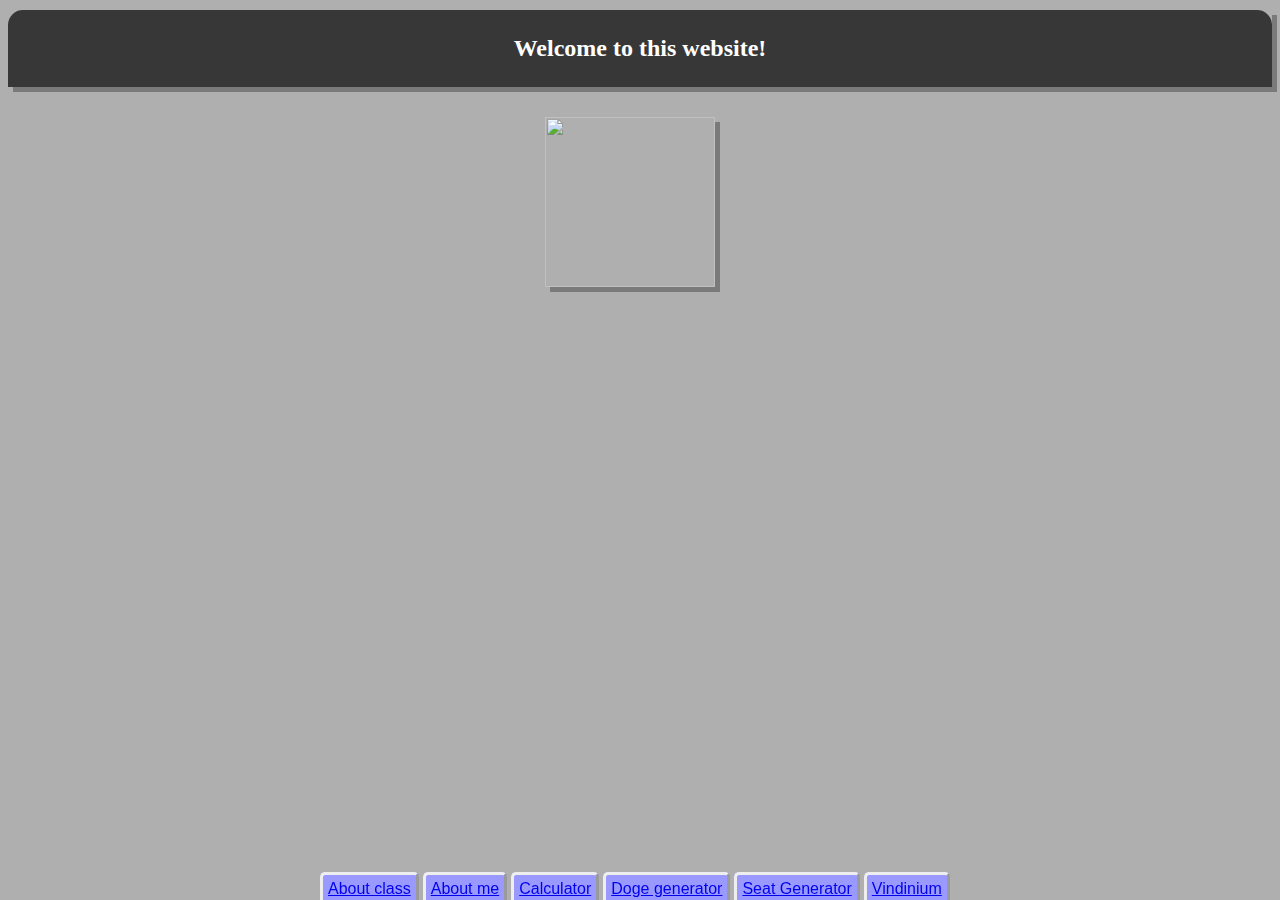
==== index.html @ acecfab9 "Work pls" ====
<!DOCTYPE html>
<html>
	<head>
		<link type="text/css" rel="stylesheet" href="index.css"/>
		<title>Result</title>
	</head>
	<body>
		<div id="header">
		<div id="navbar">
				<ul>
                    <li><a href="../intropage/intro.html">About class</a></li>
                    <li><a href="../aboutme/aboutme.html">About me</a></li>    
				    <li><a href="../calculator/calc.html">Calculator</a></li>
				    <li><a href="../dogegenerator/doge.html">Doge generator</a></li>
				    <li><a href="../seatgenerator/seatgen.html">Seat Generator</a></li>
                    <li><a href="../vindpage/vind.html">Vindinium</a></li>
				</ul>
			</div>
			<h2>Welcome to this website!</h2>
		</div>
        
        
            
        <div id="welcome">
		<img src="https://encrypted-tbn2.gstatic.com/images?q=tbn:ANd9GcTx9uyy2anmDjyMisBhLemA6X6QykDob9RmskmJ1GpQUr47_4WiNA">
        </div>      
        
            
	</body>
</html>
---- index.css ----
body {
	background-color: #afafaf
}

h2 {
	font-weight: bold;
	text-align: center;
	padding-top: 25px;
	padding-bottom: 25px;
	color: #ffffff;
    box-shadow: rgba(0,0,0,.3) 5px 5px;
}

img {
	height: 170px;
	width: 170px;
	box-shadow: rgba(0,0,0,.3) 5px 5px;

}
#header {
	position: relative;
	top: -10px;
	background-color: #373737;
	border-top-left-radius: 15px;
	border-top-right-radius: 15px;
}
#navbar {
	position: fixed;
	bottom:10px;
	left:50%;
	margin-left:-350px;
}


ul{
	list-style-type: none;
	position: fixed;
	margin: -10px;
}


li {
	display: inline;
    border-style: outset;
	border: px;
	font-family: Futura, Tahoma, sans-serif;
	color: #afffff;
	padding: 5px;
	border-radius: 5px 5px;
	background-color: #9999ff
}

#welcome {
    margin: 0 auto;
    width: 15%;
}
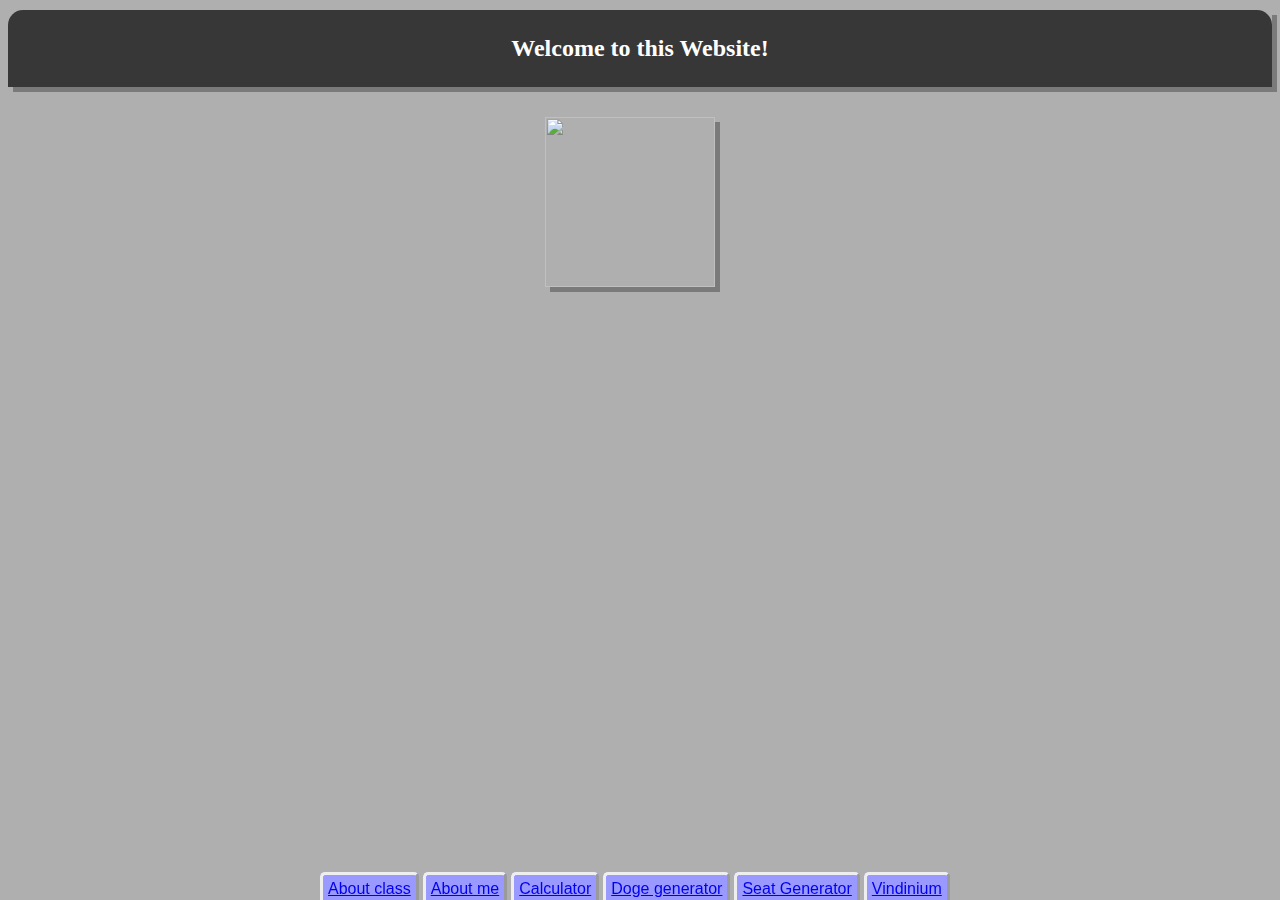
==== commit 26f60dca: "trying changes" ====
--- a/index.html
+++ b/index.html
@@ -16,8 +16,11 @@
                     <li><a href="../vindpage/vind.html">Vindinium</a></li>
 				</ul>
 			</div>
-			<h2>Welcome to this website!</h2>
+			<h2>Welcome to this Website!</h2>
 		</div>
+        
+        
+        
         
         
             
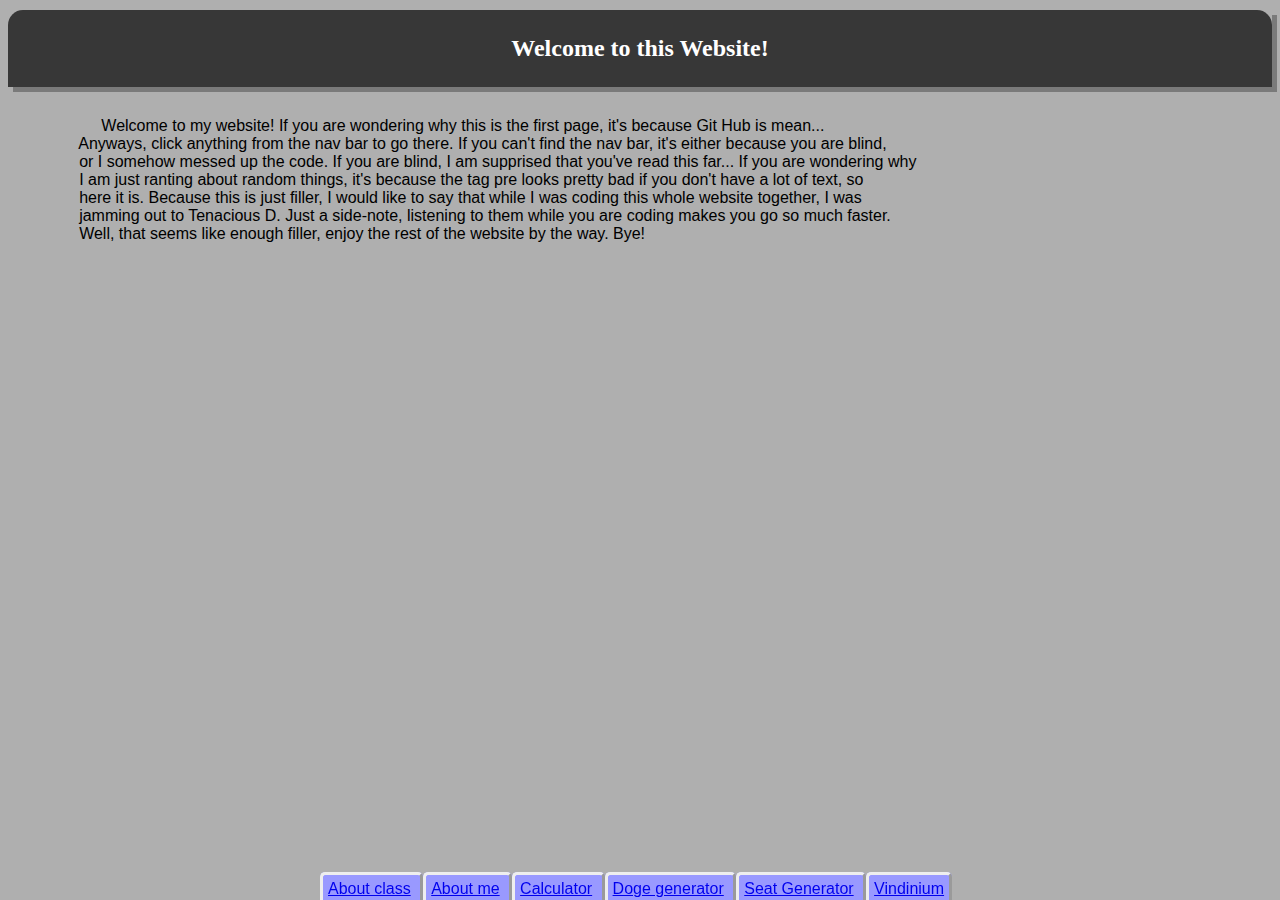
==== commit d84a0e37: "Trying again" ====
--- a/index.html
+++ b/index.html
@@ -1,33 +1,46 @@
 <!DOCTYPE html>
 <html>
-	<head>
-		<link type="text/css" rel="stylesheet" href="index.css"/>
-		<title>Result</title>
-	</head>
-	<body>
-		<div id="header">
-		<div id="navbar">
-				<ul>
-                    <li><a href="../intropage/intro.html">About class</a></li>
-                    <li><a href="../aboutme/aboutme.html">About me</a></li>    
-				    <li><a href="../calculator/calc.html">Calculator</a></li>
-				    <li><a href="../dogegenerator/doge.html">Doge generator</a></li>
-				    <li><a href="../seatgenerator/seatgen.html">Seat Generator</a></li>
-                    <li><a href="../vindpage/vind.html">Vindinium</a></li>
-				</ul>
-			</div>
-			<h2>Welcome to this Website!</h2>
-		</div>
-        
-        
-        
-        
-        
-            
-        <div id="welcome">
-		<img src="https://encrypted-tbn2.gstatic.com/images?q=tbn:ANd9GcTx9uyy2anmDjyMisBhLemA6X6QykDob9RmskmJ1GpQUr47_4WiNA">
-        </div>      
-        
-            
-	</body>
+
+<head>
+    <link type="text/css" rel="stylesheet" href="index.css" />
+    <title>Result</title>
+</head>
+
+<body>
+    <div id="header">
+        <div id="navbar">
+            <ul>
+                <li><a href="../intropage/intro.html">About class</a>
+                </li>
+                <li><a href="../aboutme/aboutme.html">About me</a>
+                </li>
+                <li><a href="../calculator/calc.html">Calculator</a>
+                </li>
+                <li><a href="../dogegenerator/doge.html">Doge generator</a>
+                </li>
+                <li><a href="../seatgenerator/seatgen.html">Seat Generator</a>
+                </li>
+                <li><a href="../vindpage/vind.html">Vindinium</a>
+                </li>
+            </ul>
+        </div>
+        <h2>Welcome to this Website!</h2>
+    </div>
+
+
+
+
+
+    <pre id="gitmean">                     Welcome to my website! If you are wondering why this is the first page, it's because Git Hub is mean... 
+                Anyways, click anything from the nav bar to go there. If you can't find the nav bar, it's either because you are blind,
+                or I somehow messed up the code. If you are blind, I am supprised that you've read this far... If you are wondering why
+                I am just ranting about random things, it's because the tag pre looks pretty bad if you don't have a lot of text, so 
+                here it is. Because this is just filler, I would like to say that while I was coding this whole website together, I was
+                jamming out to Tenacious D. Just a side-note, listening to them while you are coding makes you go so much faster. 
+                Well, that seems like enough filler, enjoy the rest of the website by the way. Bye!
+             </pre>
+
+
+</body>
+
 </html>--- a/index.css
+++ b/index.css
@@ -1,59 +1,55 @@
 body {
-	background-color: #afafaf
+    background-color: #afafaf
 }
-
 h2 {
-	font-weight: bold;
-	text-align: center;
-	padding-top: 25px;
-	padding-bottom: 25px;
-	color: #ffffff;
-    box-shadow: rgba(0,0,0,.3) 5px 5px;
-}
-
-img {
-	height: 170px;
-	width: 170px;
-	box-shadow: rgba(0,0,0,.3) 5px 5px;
-
+    font-weight: bold;
+    text-align: center;
+    padding-top: 25px;
+    padding-bottom: 25px;
+    color: #ffffff;
+    box-shadow: rgba(0, 0, 0, .3) 5px 5px;
 }
 #header {
-	position: relative;
-	top: -10px;
-	background-color: #373737;
-	border-top-left-radius: 15px;
-	border-top-right-radius: 15px;
+    position: relative;
+    top: -10px;
+    background-color: #373737;
+    border-top-left-radius: 15px;
+    border-top-right-radius: 15px;
+    text-align: center;
 }
 #navbar {
-	position: fixed;
-	bottom:10px;
-	left:50%;
-	margin-left:-350px;
+    position: fixed;
+    bottom:10px;
+    left:50%;
+    margin-left:-350px;
 }
-
-
-ul{
-	list-style-type: none;
-	position: fixed;
-	margin: -10px;
+ul {
+    list-style-type: none;
+    position: fixed;
+    margin: -10px;
 }
-
-
 li {
-	display: inline;
+    display: inline;
     border-style: outset;
-	border: px;
-	font-family: Futura, Tahoma, sans-serif;
-	color: #afffff;
-	padding: 5px;
-	border-radius: 5px 5px;
-	background-color: #9999ff
+    border: px;
+    font-family: Futura, Tahoma, sans-serif;
+    color: #afffff;
+    padding: 5px;
+    border-radius: 5px 5px;
+    background-color: #9999ff
 }
-
-#welcome {
+/* #welcome {
     margin: 0 auto;
     width: 15%;
+} */
+ #about {
+    width: 45%;
 }
-
-
-
+pre {
+    font-family: sans-serif;
+    font-size: 1em;
+}
+#gitmean {
+    margin-left: 0;
+    /*     text-align: center */
+}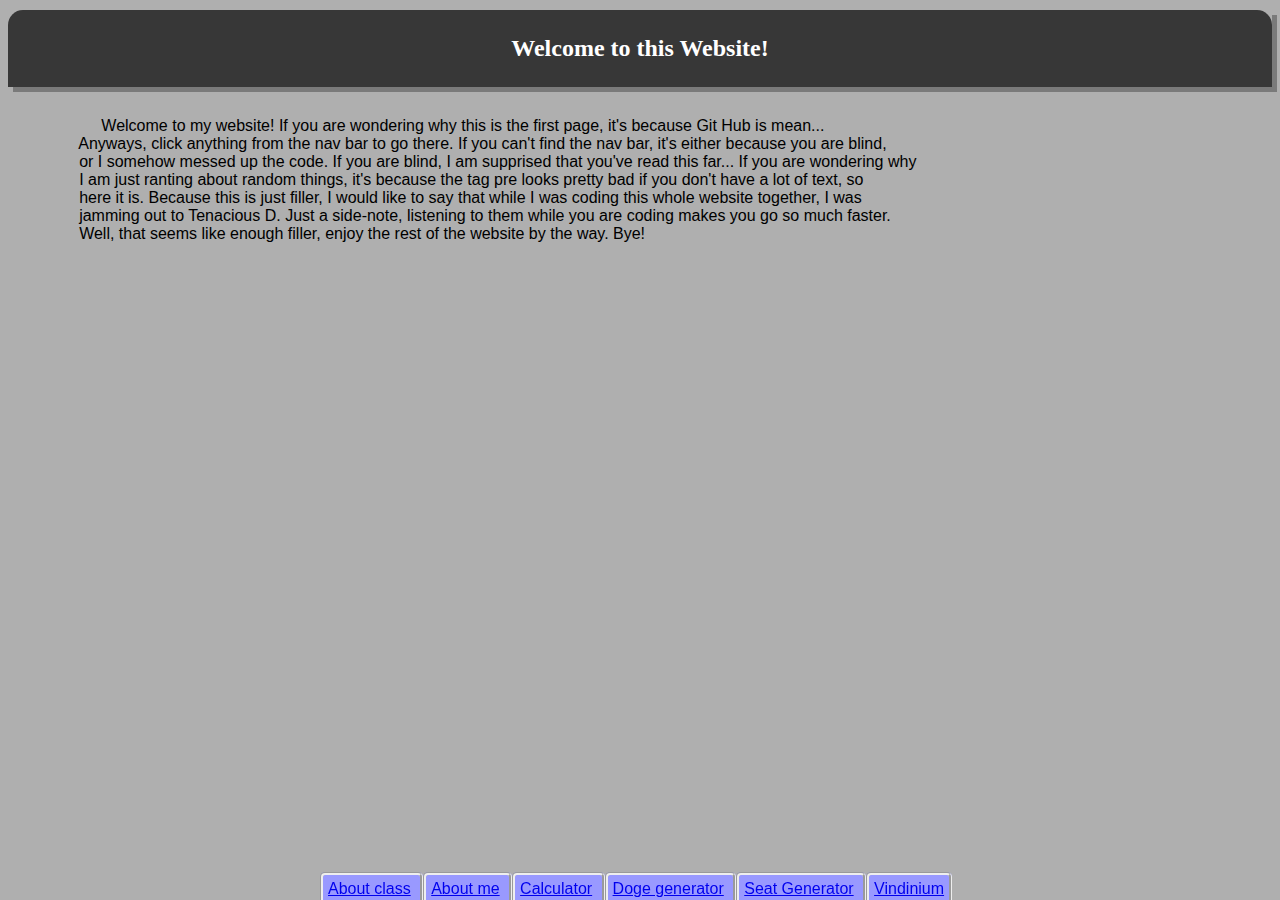
==== commit 4c0ad67b: "Solution" ====
--- a/index.html
+++ b/index.html
@@ -10,17 +10,17 @@
     <div id="header">
         <div id="navbar">
             <ul>
-                <li><a href="../intropage/intro.html">About class</a>
+                <li><a href="/intropage/intro.html">About class</a>
                 </li>
-                <li><a href="../aboutme/aboutme.html">About me</a>
+                <li><a href="/aboutme/aboutme.html">About me</a>
                 </li>
-                <li><a href="../calculator/calc.html">Calculator</a>
+                <li><a href="/calculator/calc.html">Calculator</a>
                 </li>
-                <li><a href="../dogegenerator/doge.html">Doge generator</a>
+                <li><a href="/dogegenerator/doge.html">Doge generator</a>
                 </li>
-                <li><a href="../seatgenerator/seatgen.html">Seat Generator</a>
+                <li><a href="/seatgenerator/seatgen.html">Seat Generator</a>
                 </li>
-                <li><a href="../vindpage/vind.html">Vindinium</a>
+                <li><a href="/vindpage/vind.html">Vindinium</a>
                 </li>
             </ul>
         </div>
--- a/index.css
+++ b/index.css
@@ -30,8 +30,7 @@
 }
 li {
     display: inline;
-    border-style: outset;
-    border: px;
+    border-style: groove;
     font-family: Futura, Tahoma, sans-serif;
     color: #afffff;
     padding: 5px;
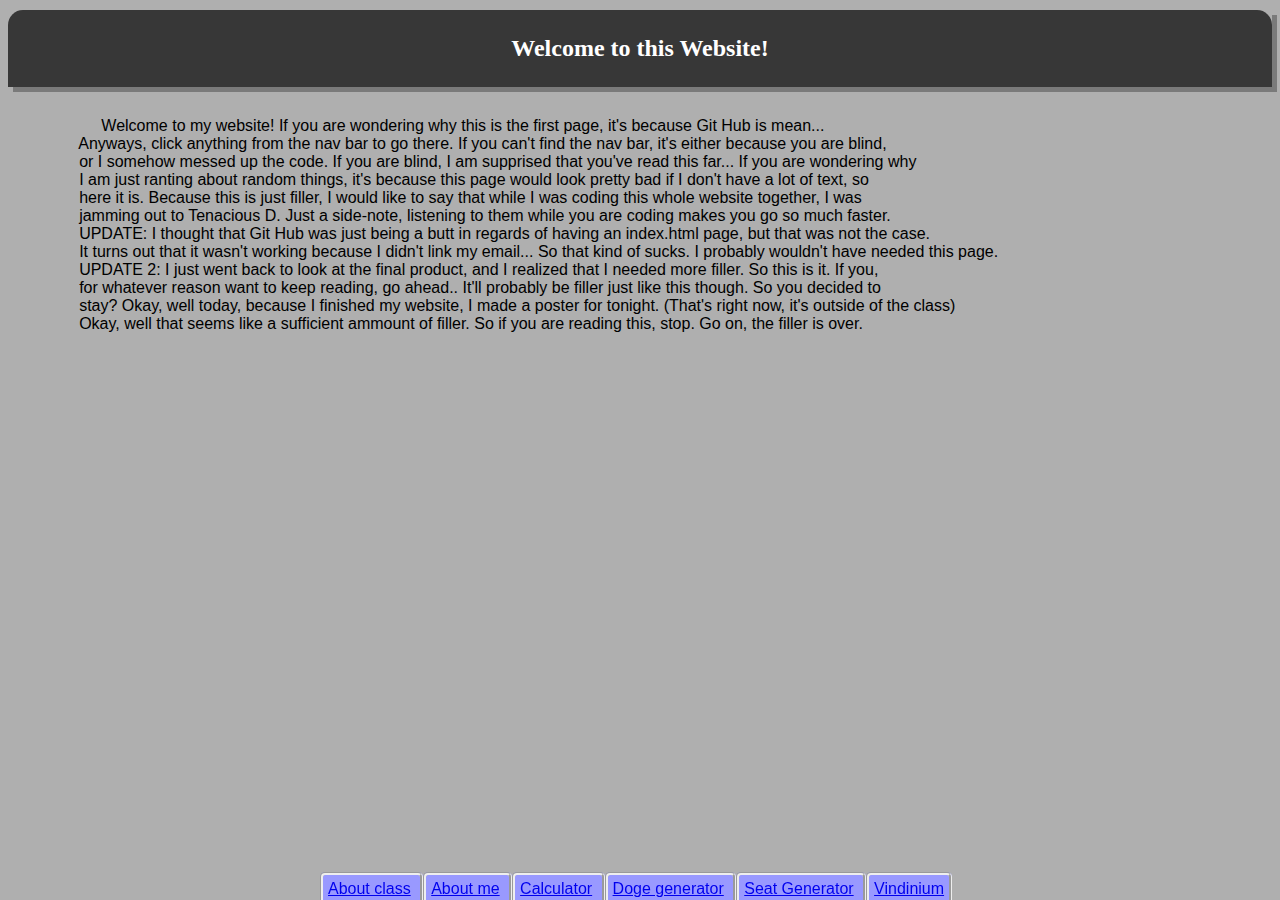
==== commit d45ac685: "Realization that color scheme was stupid, and test" ====
--- a/index.html
+++ b/index.html
@@ -10,17 +10,17 @@
     <div id="header">
         <div id="navbar">
             <ul>
-                <li><a href="/intropage/intro.html">About class</a>
+                <li><a href="intropage/intro.html">About class</a>
                 </li>
-                <li><a href="/aboutme/aboutme.html">About me</a>
+                <li><a href="/Comp-Sci-Portfolio/aboutme/aboutme.html">About me</a>
                 </li>
-                <li><a href="/calculator/calc.html">Calculator</a>
+                <li><a href="/Comp-Sci-Portfolio/calculator/calc.html">Calculator</a>
                 </li>
-                <li><a href="/dogegenerator/doge.html">Doge generator</a>
+                <li><a href="/Comp-Sci-Portfolio/dogegenerator/doge.html">Doge generator</a>
                 </li>
-                <li><a href="/seatgenerator/seatgen.html">Seat Generator</a>
+                <li><a href="/Comp-Sci-Portfolio/seatgenerator/seatgen.html">Seat Generator</a>
                 </li>
-                <li><a href="/vindpage/vind.html">Vindinium</a>
+                <li><a href="/Comp-Sci-Portfolio/vindpage/vind.html">Vindinium</a>
                 </li>
             </ul>
         </div>
@@ -34,10 +34,15 @@
     <pre id="gitmean">                     Welcome to my website! If you are wondering why this is the first page, it's because Git Hub is mean... 
                 Anyways, click anything from the nav bar to go there. If you can't find the nav bar, it's either because you are blind,
                 or I somehow messed up the code. If you are blind, I am supprised that you've read this far... If you are wondering why
-                I am just ranting about random things, it's because the tag pre looks pretty bad if you don't have a lot of text, so 
+                I am just ranting about random things, it's because this page would look pretty bad if I don't have a lot of text, so 
                 here it is. Because this is just filler, I would like to say that while I was coding this whole website together, I was
                 jamming out to Tenacious D. Just a side-note, listening to them while you are coding makes you go so much faster. 
-                Well, that seems like enough filler, enjoy the rest of the website by the way. Bye!
+                UPDATE: I thought that Git Hub was just being a butt in regards of having an index.html page, but that was not the case.
+                It turns out that it wasn't working because I didn't link my email... So that kind of sucks. I probably wouldn't have needed this page.
+                UPDATE 2: I just went back to look at the final product, and I realized that I needed more filler. So this is it. If you, 
+                for whatever reason want to keep reading, go ahead.. It'll probably be filler just like this though. So you decided to 
+                stay? Okay, well today, because I finished my website, I made a poster for tonight. (That's right now, it's outside of the class)
+                Okay, well that seems like a sufficient ammount of filler. So if you are reading this, stop. Go on, the filler is over.
              </pre>
 
 
